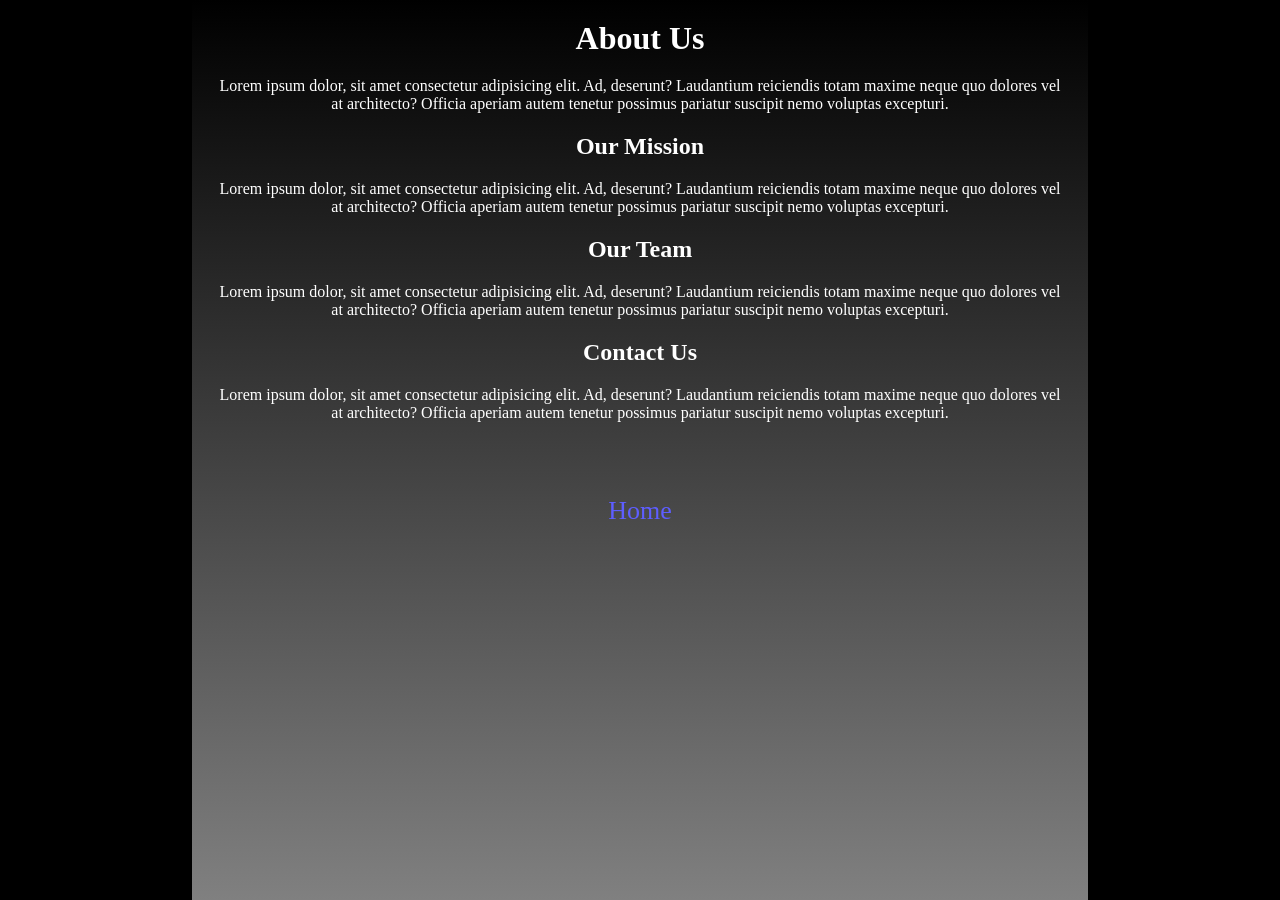
==== Project/about.html @ 1735fe86 "Add files via upload" ====
<!DOCTYPE html>
<html lang="en">

<head>
    <meta charset="UTF-8">
    <meta name="viewport" content="width=device-width, initial-scale=1.0">
    <title>About Us - SummarAIze</title>
    <link rel="stylesheet" href="./style.css">
</head>

<body>
    <div id="About">
        <h1>About Us</h1>
        <p>
            Lorem ipsum dolor, sit amet consectetur adipisicing elit. Ad, deserunt?
            Laudantium reiciendis totam maxime neque quo dolores vel at architecto?
            Officia aperiam autem tenetur possimus pariatur suscipit nemo voluptas excepturi.
        </p>

        <h2>Our Mission</h2>
        <p>
            Lorem ipsum dolor, sit amet consectetur adipisicing elit. Ad, deserunt?
            Laudantium reiciendis totam maxime neque quo dolores vel at architecto?
            Officia aperiam autem tenetur possimus pariatur suscipit nemo voluptas excepturi.
        </p>

        <h2>Our Team</h2>
        <p>
            Lorem ipsum dolor, sit amet consectetur adipisicing elit. Ad, deserunt?
            Laudantium reiciendis totam maxime neque quo dolores vel at architecto?
            Officia aperiam autem tenetur possimus pariatur suscipit nemo voluptas excepturi.
        </p>

        <h2>Contact Us</h2>
        <p>
            Lorem ipsum dolor, sit amet consectetur adipisicing elit. Ad, deserunt?
            Laudantium reiciendis totam maxime neque quo dolores vel at architecto?
            Officia aperiam autem tenetur possimus pariatur suscipit nemo voluptas excepturi.
        </p>
        <br>
        <br>
        <br>
        <a href="./index.html">Home</a>
    </div>
    

    <script src="app.js"></script>
</body>

</html>
---- Project/style.css ----
*{
    margin: 0;
    padding: 0;
    box-sizing: border-box;
    max-width: 100vw;
}


body{
    background-color: rgb(0, 0, 0);
    max-width: 100vw;
    min-height: 100vh;
    /* text-align: center; */
    display: flex;
    flex-direction: column;
    align-items: center;
}

#header{
    width: 100%;
    display: flex;
    justify-content: space-between;
    align-items: center;
    padding: 1rem 5rem 1rem;
    background-color: black;
    position: sticky;
    top: 0;
    z-index: 999;
}
#header > h1{
    color: rgb(216, 217, 217);
}
#header > div{
    width: 40%;
    display: flex;
    justify-content: space-between;
    align-items: center;
}
#header > div a{
    color: rgb(196, 197, 197);
    text-decoration: none;
    font-size: 16px;
    padding: 10px;
    width: 7rem;
    height: 2rem;
    display: flex;
    justify-content: center;
    align-items: center;
}
#header > div a:hover{
    color: rgb(255, 255, 255);
    font-size: 18px;
}




#main{
    min-width: 40%;
    min-height: 70vh;
    padding: 30px;
    border-radius: 30px;
    display: flex;
    flex-direction: column;
    justify-content: center;
    align-items: center;
    position: absolute;
    top:10rem
}
#main textarea{
    min-height: 25vh;
    min-width: 100%;
    max-width: 90vw;
    padding: 10px;
    border-radius: 7px;
    border: white;
    background-color: rgb(54, 54, 54);
    outline: none;
    color: azure;
    font-size: 16px;
}
#main #essential-buttons{
    width: 100%;
    padding: 10px;
    display: flex;
    justify-content: space-around;
    align-items: center;
}
#main #essential-buttons button{
    padding: 10px;
    border-radius: 25px;
    background-color: rgb(255, 128, 0);
    color: rgb(206, 206, 206);
    border: 1px solid gray;

    cursor: pointer;
}
#main #essential-buttons button:hover{
    transform: scale(1.1);
    background-color: rgb(255, 145, 36);
    border:1px solid white;
    transition: .2s;
    color: white;
}



/* login */

#Login{
    background-color: rgb(51, 51, 51);
    width: 100vw;
    height: 100vh;
    display: flex;
    flex-direction: column;
    align-items: center;
    justify-content: center;
    color: white;
}
#form{
    background-color: rgb(0, 0, 0);
    display: flex;
    flex-direction: column;
    align-items: center;
    width: 25vw;
    padding: 14px;
    box-shadow: 0px 0px 2px 2px rgb(31, 30, 30);
    border-radius: 20px;
}
#form > *{
    margin-top: 15px;
}
#form input {
    display: block;
    height: 3.5em;
    width: 90%;
    border-radius: 7px;
    background-color: rgb(51, 51, 51);
    border: 1px solid black;
    padding: 10px 20px 10px;
    color: white;
}

#form #input {
    width: 100%;
    display: flex;
    flex-direction: column;
    justify-content: center;
    align-items: center;
}

#form .sp {
    border-radius: 12px;
    border: 1px solid rgb(154, 154, 154);
    padding: 8px;
    width: 80%;
    text-align: center;
    cursor: pointer;
}
#form .sp:hover{
    transform: scale(1.1);
    transition: .2s;
}

#form .but {
    background-color: rgb(255, 81, 50);
    color: azure;
    border: 0;
}
#form .but:hover{
    transition: .3s;
    background-color: rgb(255, 0, 0);
    color: rgb(255, 255, 255);
    outline: auto;
}
#form a{
    color: rgb(196, 197, 197);
    text-decoration: none;
}
#form a:hover{
    color: rgb(255, 255, 255);
}


/* About */
#About{
    color: white;
    max-width: 70vw;
    height: 100vh;
    background: linear-gradient(to bottom, black, gray);
    text-align: center;
}
#About > *{
    margin: 20px;
}
#About a{
    color: rgb(94, 94, 255);
    font-size: 26px;
    text-decoration: none;
}
#About a:hover{
    color: rgb(0, 0, 255);
    font-size: 27px;
    font-weight: bold;
}
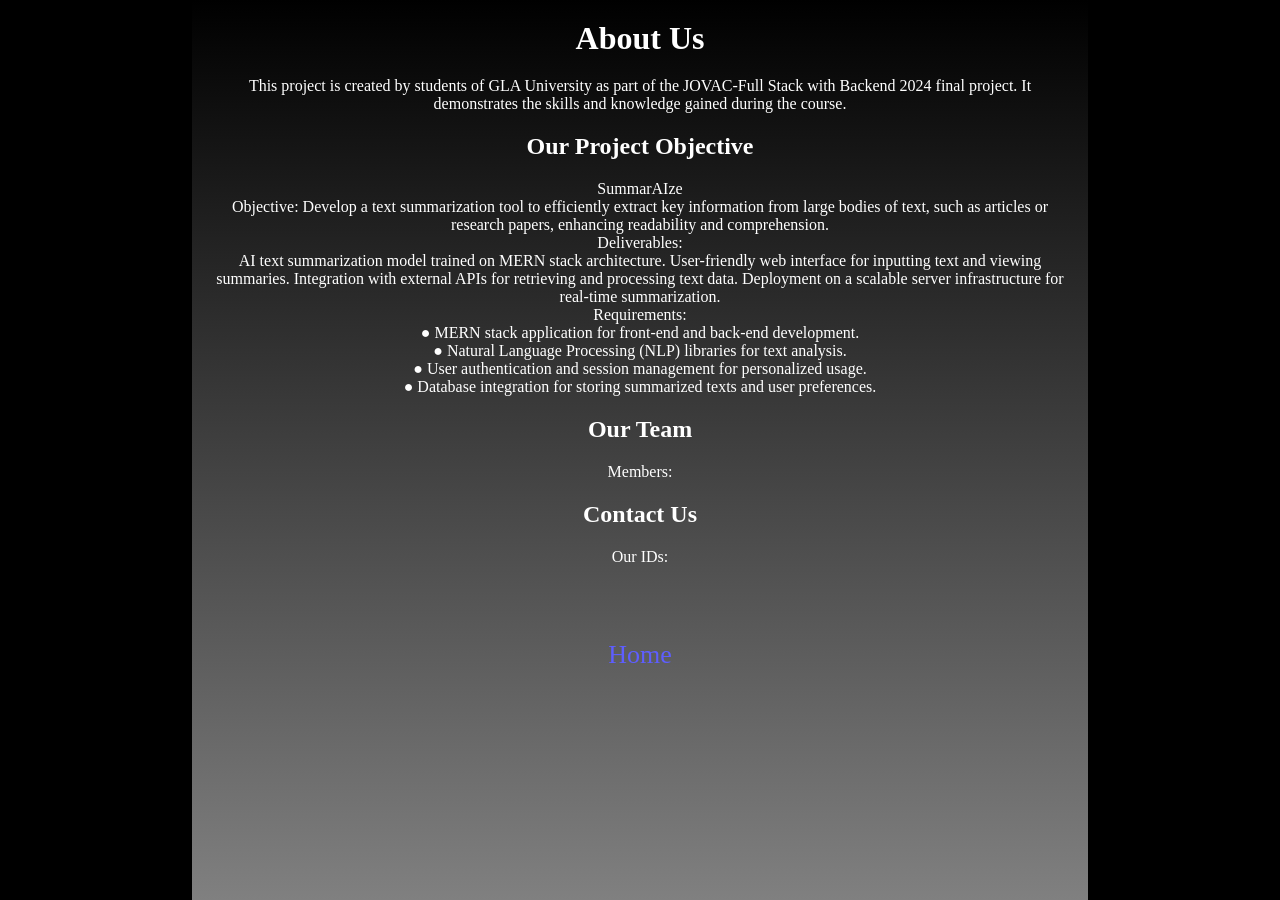
==== commit ebf463b5: "Add files via upload" ====
--- a/Project/about.html
+++ b/Project/about.html
@@ -12,39 +12,45 @@
     <div id="About">
         <h1>About Us</h1>
         <p>
-            Lorem ipsum dolor, sit amet consectetur adipisicing elit. Ad, deserunt?
-            Laudantium reiciendis totam maxime neque quo dolores vel at architecto?
-            Officia aperiam autem tenetur possimus pariatur suscipit nemo voluptas excepturi.
+            This project is created by students of GLA University as part of the JOVAC-Full Stack with Backend 2024
+            final project. It demonstrates the skills and knowledge gained during the course.
         </p>
 
-        <h2>Our Mission</h2>
+        <h2>Our Project Objective</h2>
         <p>
-            Lorem ipsum dolor, sit amet consectetur adipisicing elit. Ad, deserunt?
-            Laudantium reiciendis totam maxime neque quo dolores vel at architecto?
-            Officia aperiam autem tenetur possimus pariatur suscipit nemo voluptas excepturi.
+            SummarAIze <br>
+            Objective: Develop a text summarization tool to efficiently extract key information from
+            large bodies of text, such as articles or research papers, enhancing readability and
+            comprehension. <br>
+            Deliverables: <br>
+            AI text summarization model trained on MERN stack architecture.
+            User-friendly web interface for inputting text and viewing summaries.
+            Integration with external APIs for retrieving and processing text data.
+            Deployment on a scalable server infrastructure for real-time summarization. <br>
+            Requirements: <br>
+            ● MERN stack application for front-end and back-end development. <br>
+            ● Natural Language Processing (NLP) libraries for text analysis. <br>
+            ● User authentication and session management for personalized usage. <br>
+            ● Database integration for storing summarized texts and user preferences. <br>
         </p>
 
         <h2>Our Team</h2>
         <p>
-            Lorem ipsum dolor, sit amet consectetur adipisicing elit. Ad, deserunt?
-            Laudantium reiciendis totam maxime neque quo dolores vel at architecto?
-            Officia aperiam autem tenetur possimus pariatur suscipit nemo voluptas excepturi.
+            Members:
         </p>
 
         <h2>Contact Us</h2>
         <p>
-            Lorem ipsum dolor, sit amet consectetur adipisicing elit. Ad, deserunt?
-            Laudantium reiciendis totam maxime neque quo dolores vel at architecto?
-            Officia aperiam autem tenetur possimus pariatur suscipit nemo voluptas excepturi.
+            Our IDs:
         </p>
         <br>
         <br>
         <br>
         <a href="./index.html">Home</a>
     </div>
-    
+
 
     <script src="app.js"></script>
 </body>
 
-</html>
+</html>
--- a/Project/style.css
+++ b/Project/style.css
@@ -31,12 +31,12 @@
     color: rgb(216, 217, 217);
 }
 #header > div{
-    width: 40%;
+    width: 25%;
     display: flex;
     justify-content: space-between;
     align-items: center;
 }
-#header > div a{
+#header a{
     color: rgb(196, 197, 197);
     text-decoration: none;
     font-size: 16px;
@@ -47,7 +47,7 @@
     justify-content: center;
     align-items: center;
 }
-#header > div a:hover{
+#header a:hover{
     color: rgb(255, 255, 255);
     font-size: 18px;
 }
@@ -87,12 +87,12 @@
     align-items: center;
 }
 #main #essential-buttons button{
-    padding: 10px;
+    padding: 14px;
+    font-size: 20px;
     border-radius: 25px;
     background-color: rgb(255, 128, 0);
     color: rgb(206, 206, 206);
     border: 1px solid gray;
-
     cursor: pointer;
 }
 #main #essential-buttons button:hover{
@@ -105,9 +105,9 @@
 
 
 
-/* login */
-
-#Login{
+/* login and signup */
+
+#Login,#Signup{
     background-color: rgb(51, 51, 51);
     width: 100vw;
     height: 100vh;
@@ -149,6 +149,16 @@
     align-items: center;
 }
 
+#or{
+    display: flex;
+    align-items: center;
+    width: 90%;
+}
+#or .Dotted{
+    border: 1px dashed white;
+    width: 70%;
+}
+
 #form .sp {
     border-radius: 12px;
     border: 1px solid rgb(154, 154, 154);
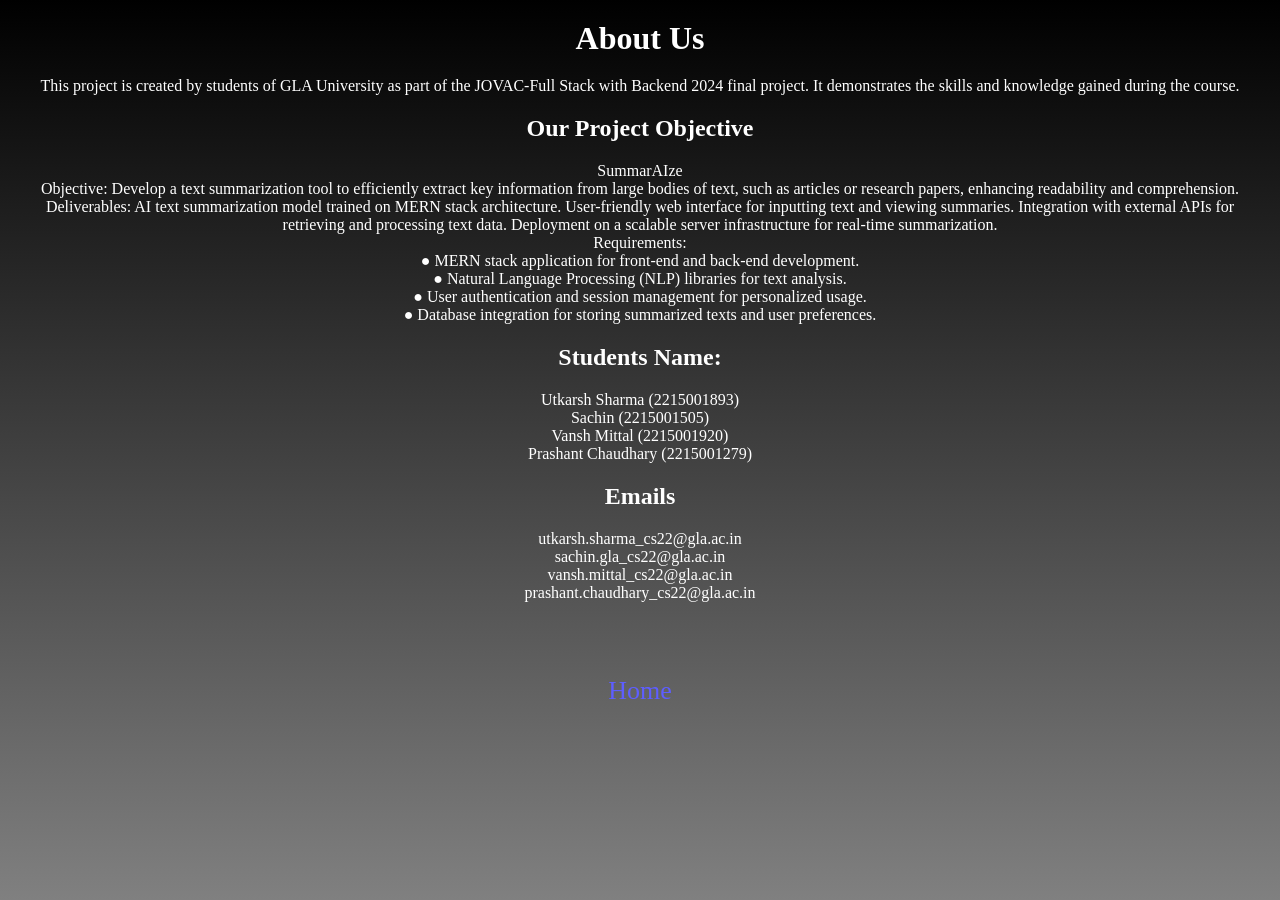
==== commit 1be1d194: "Add files via upload" ====
--- a/Project/about.html
+++ b/Project/about.html
@@ -22,7 +22,7 @@
             Objective: Develop a text summarization tool to efficiently extract key information from
             large bodies of text, such as articles or research papers, enhancing readability and
             comprehension. <br>
-            Deliverables: <br>
+            Deliverables: 
             AI text summarization model trained on MERN stack architecture.
             User-friendly web interface for inputting text and viewing summaries.
             Integration with external APIs for retrieving and processing text data.
@@ -34,14 +34,20 @@
             ● Database integration for storing summarized texts and user preferences. <br>
         </p>
 
-        <h2>Our Team</h2>
+        <h2>Students Name:</h2>
         <p>
-            Members:
+            Utkarsh Sharma (2215001893) <br>
+            Sachin (2215001505) <br>
+            Vansh Mittal (2215001920) <br>
+            Prashant Chaudhary (2215001279)
         </p>
 
-        <h2>Contact Us</h2>
+        <h2>Emails</h2>
         <p>
-            Our IDs:
+            utkarsh.sharma_cs22@gla.ac.in <br>
+            sachin.gla_cs22@gla.ac.in <br>
+            vansh.mittal_cs22@gla.ac.in <br>
+            prashant.chaudhary_cs22@gla.ac.in
         </p>
         <br>
         <br>
--- a/Project/style.css
+++ b/Project/style.css
@@ -10,7 +10,6 @@
     background-color: rgb(0, 0, 0);
     max-width: 100vw;
     min-height: 100vh;
-    /* text-align: center; */
     display: flex;
     flex-direction: column;
     align-items: center;
@@ -195,7 +194,8 @@
 /* About */
 #About{
     color: white;
-    max-width: 70vw;
+    width: 100%;
+    /* max-width: 70%; */
     height: 100vh;
     background: linear-gradient(to bottom, black, gray);
     text-align: center;
